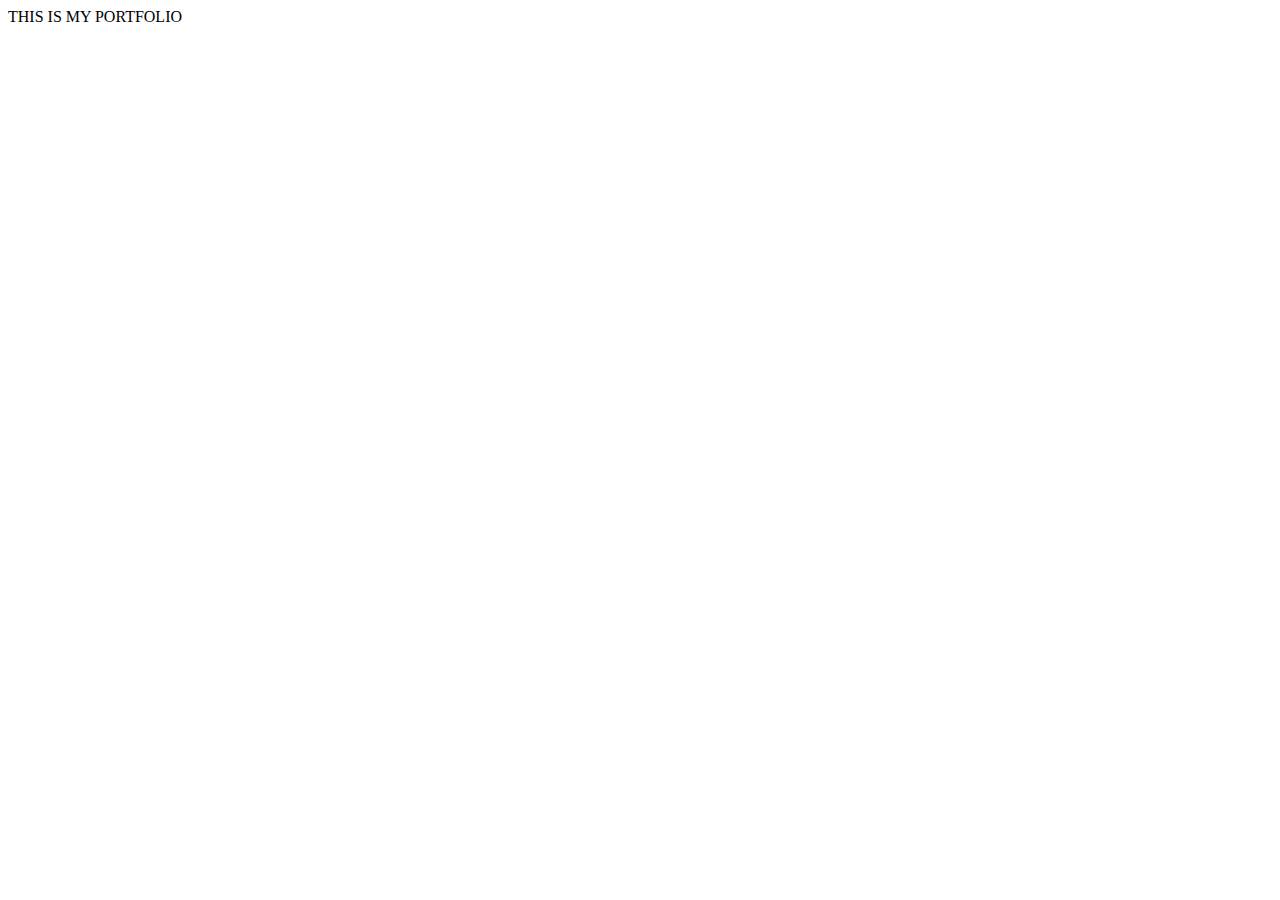
==== index.html @ 007493d3 "init" ====
<!DOCTYPE html>
<html>
<head>
<meta charset="utf-8">
<title>PORTFOLIO</title>
<link rel="stylesheet" href="stylesheets/style.css">
</head>

<body>
        <div>THIS IS MY PORTFOLIO</div>

</body>
</html>
---- stylesheets/style.css ----
h1 {

}
p {

}
a {
	
}
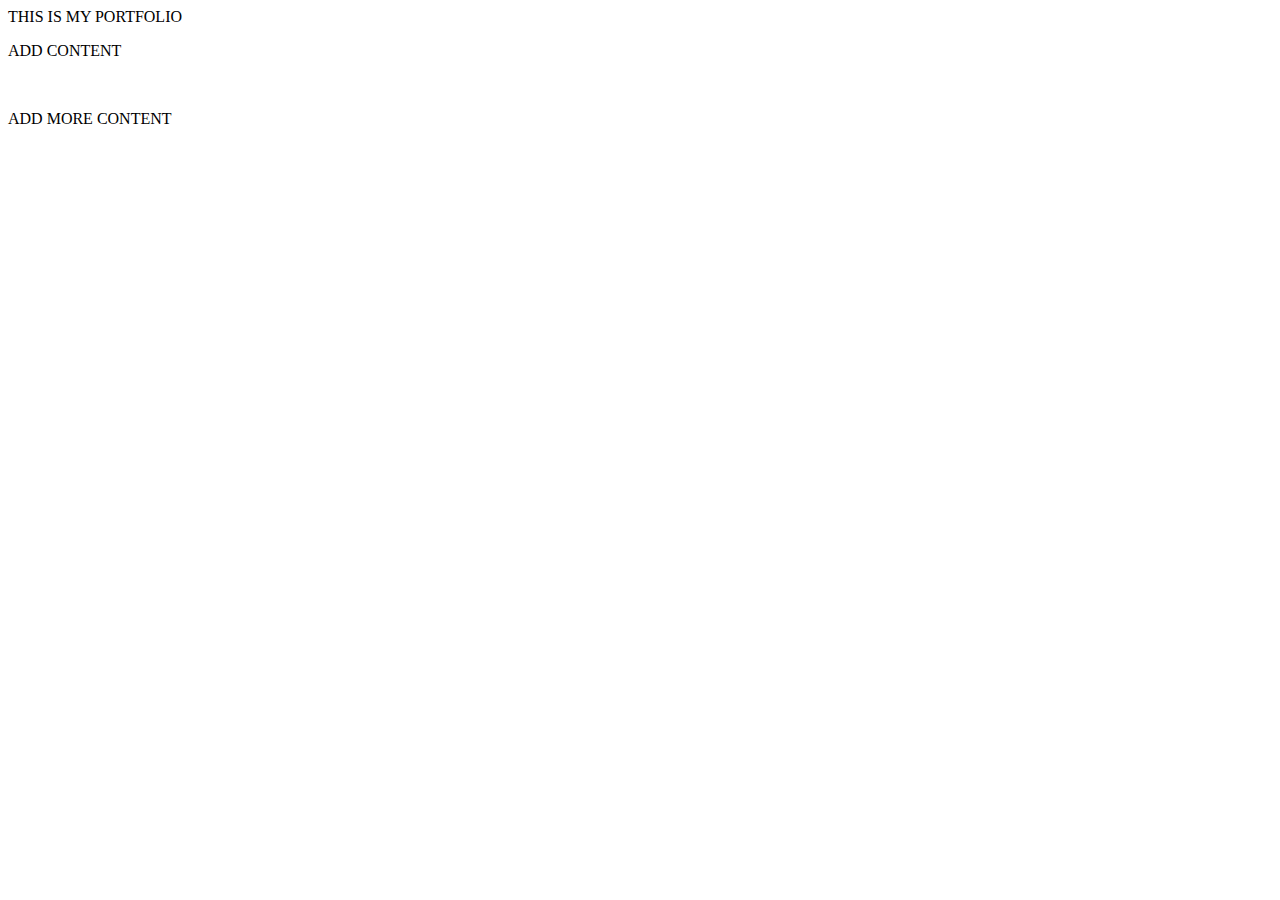
==== commit cff42d2e: "adding" ====
--- a/index.html
+++ b/index.html
@@ -2,12 +2,21 @@
 <html>
 <head>
 <meta charset="utf-8">
+
+<link href='http://fonts.googleapis.com/css?family=Roboto' rel='stylesheet' type='text/css'>
+<link rel="stylesheet" href="stylesheets/style.css">
 <title>PORTFOLIO</title>
-<link rel="stylesheet" href="stylesheets/style.css">
+
+
 </head>
 
 <body>
+	<div>
         <div>THIS IS MY PORTFOLIO</div>
+        <p>ADD CONTENT</p></br>
+        <p>ADD MORE CONTENT</p>
+  </div>
+
 
 </body>
 </html>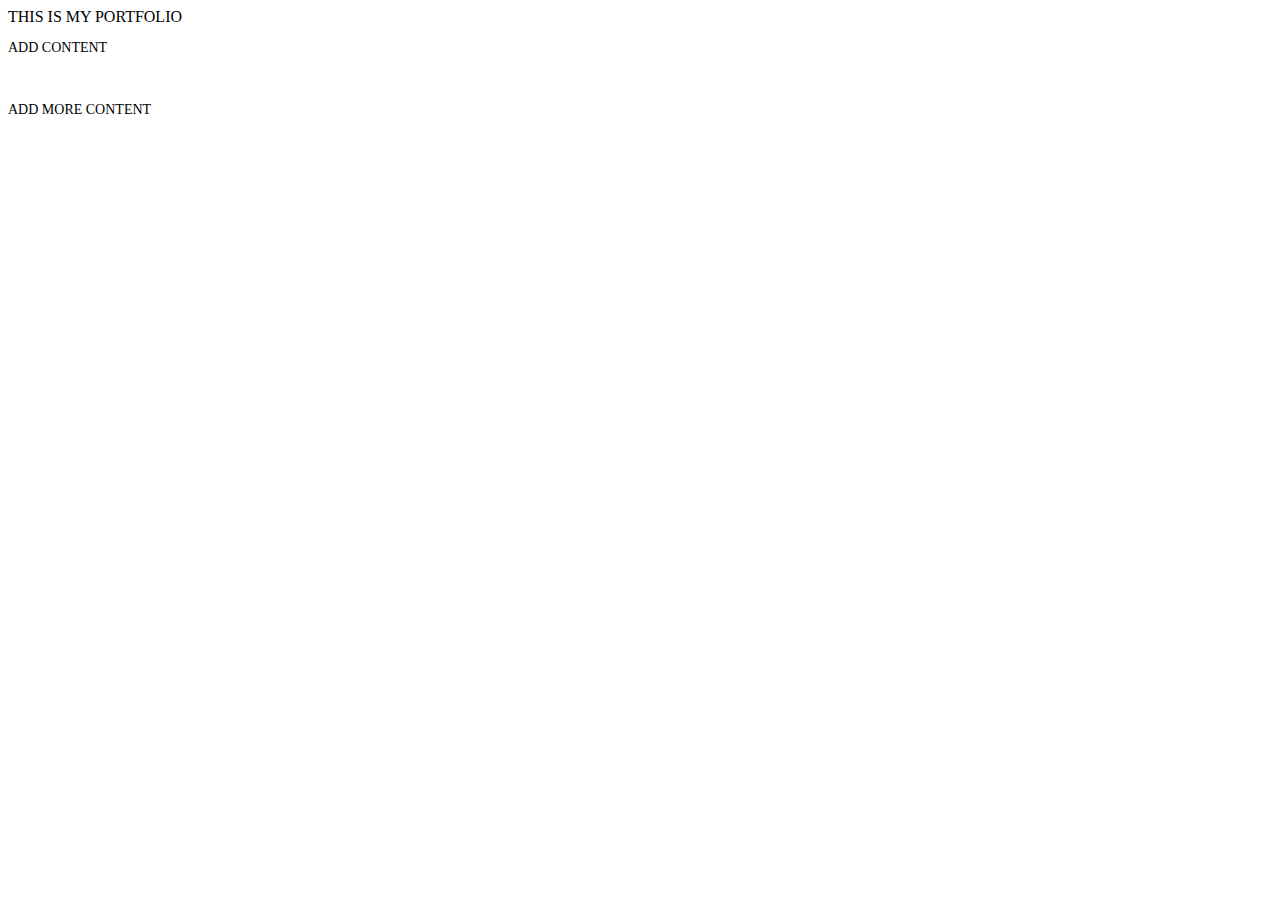
==== commit 8fec1a0b: "add" ====
--- a/index.html
+++ b/index.html
@@ -2,9 +2,9 @@
 <html>
 <head>
 <meta charset="utf-8">
+<link rel="stylesheet" href="stylesheets/style.css">
 
 <link href='http://fonts.googleapis.com/css?family=Roboto' rel='stylesheet' type='text/css'>
-<link rel="stylesheet" href="stylesheets/style.css">
 <title>PORTFOLIO</title>
 
 
--- a/stylesheets/style.css
+++ b/stylesheets/style.css
@@ -1,9 +1,30 @@
-h1 {
+h1, h2, h3, h4, h5, p, a, {
+font-family: 'Roboto', sans-serif;
 
 }
+h1 {
+	font-size: 40px;
+}
+h2 {
+	font-size: 36px;
+}
+h3 {
+	font-size: 32px;
+}
+h4 {
+	font-size: 28px;
+}
+h5 {
+	font-size: 24px;
+}
+h6 {
+	font-size: 18px;
+}
 p {
+	font-size: 14px;
+}
 
-}
-a {
-	
+div * p {
+	font-family: 'Roboto', sans-serif;
+	font-size: 14px;
 }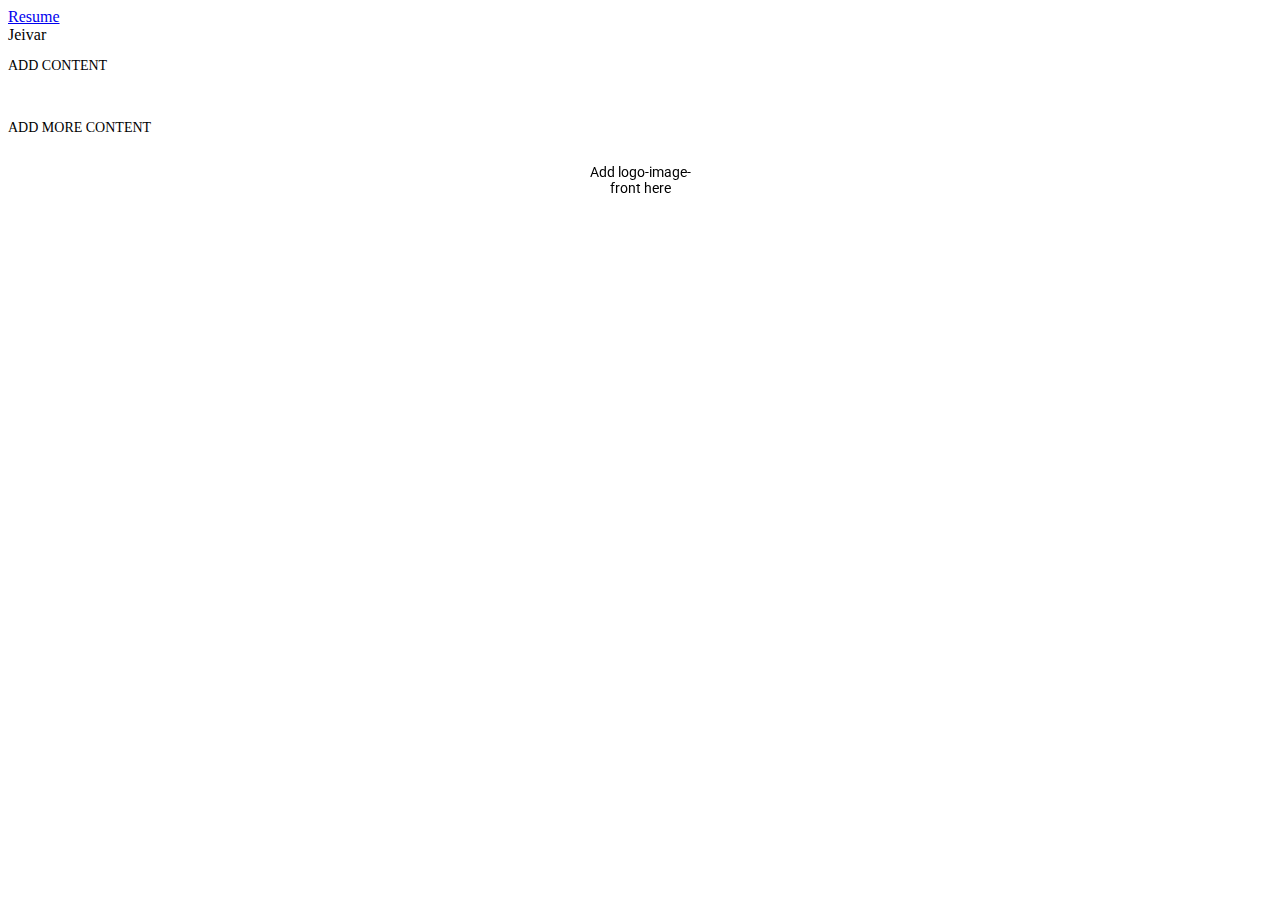
==== commit c0d8e08e: "add resume" ====
--- a/index.html
+++ b/index.html
@@ -5,18 +5,48 @@
 <link rel="stylesheet" href="stylesheets/style.css">
 
 <link href='http://fonts.googleapis.com/css?family=Roboto' rel='stylesheet' type='text/css'>
+<!-- Logo Script -->
+<script type="text/javascript">
+        $(document).ready(function(){
+           // set up hover panels
+           // although this can be done without JavaScript, we've attached these events
+          // because it causes the hover to be triggered when the element is tapped on a touch device
+        $('.hover').hover(function(){
+            $(this).addClass('flip');
+        },function(){
+            $(this).removeClass('flip');
+        });
+    });
+ </script>
+ <!-- end logo script -->
 <title>PORTFOLIO</title>
+<a href="resume.html">Resume</a>
 
 
 </head>
 
 <body>
 	<div>
-        <div>THIS IS MY PORTFOLIO</div>
+        <div>Jeivar</div>
         <p>ADD CONTENT</p></br>
         <p>ADD MORE CONTENT</p>
   </div>
 
+<!-- Adding a Logo -->
+
+<div class="hover logo">
+    <div class="front">
+        <div class="pad">
+            <p>Add logo-image-front here</p>
+        </div>
+    </div>
+    <div class="back">
+        <div class="pad">
+            <p>Add logo-image-back here</p>
+        </div>
+    </div>
+</div>
+<!-- End Logo -->
 
 </body>
 </html>--- a/stylesheets/style.css
+++ b/stylesheets/style.css
@@ -27,4 +27,68 @@
 div * p {
 	font-family: 'Roboto', sans-serif;
 	font-size: 14px;
-}+}
+
+/*Logo*/
+.logo {
+    margin: 0 auto;
+    width: 130px;
+    height: 130px;  
+    position: relative;
+    font-size: .8em;
+    -webkit-perspective: 600px;
+    -moz-perspective: 600px;
+}
+/* -- make sure to declare a default for every property that you want animated -- */
+/* -- general styles, including Y axis rotation -- */
+.logo .front {
+    position: absolute;
+    top: 0;
+    z-index: 900;
+    width: inherit;
+    height: inherit;
+    text-align: center;
+    -webkit-transform: rotateX(0deg) rotateY(0deg);
+    -webkit-transform-style: preserve-3d;
+    -webkit-backface-visibility: hidden;
+    -moz-transform: rotateX(0deg) rotateY(0deg);
+    -moz-transform-style: preserve-3d;
+    -moz-backface-visibility: hidden;
+    /* -- transition is the magic sauce for animation -- */
+    -o-transition: all .4s ease-in-out;
+    -ms-transition: all .4s ease-in-out;
+    -moz-transition: all .4s ease-in-out;
+    -webkit-transition: all .4s ease-in-out;
+    transition: all .4s ease-in-out;
+}
+.logo.flip .front {
+    z-index: 900;
+    -webkit-transform: rotateY(180deg);
+    -moz-transform: rotateY(180deg);
+}
+.logo .back {
+    position: absolute;
+    top: 0;
+    z-index: 800;
+    width: inherit;
+    height: inherit;
+    -webkit-transform: rotateY(-180deg);
+    -webkit-transform-style: preserve-3d;
+    -webkit-backface-visibility: hidden;
+ 
+    -moz-transform: rotateY(-180deg);
+    -moz-transform-style: preserve-3d;
+    -moz-backface-visibility: hidden;
+    /* -- transition is the magic sauce for animation -- */
+    -o-transition: all .4s ease-in-out;
+    -ms-transition: all .4s ease-in-out;
+    -moz-transition: all .4s ease-in-out;
+    -webkit-transition: all .4s ease-in-out;
+    transition: all .4s ease-in-out;
+}
+.logo.flip .back {
+    z-index: 1000;
+    -webkit-transform: rotateX(0deg) rotateY(0deg);
+    -moz-transform: rotateX(0deg) rotateY(0deg);
+}
+/*end logo*/